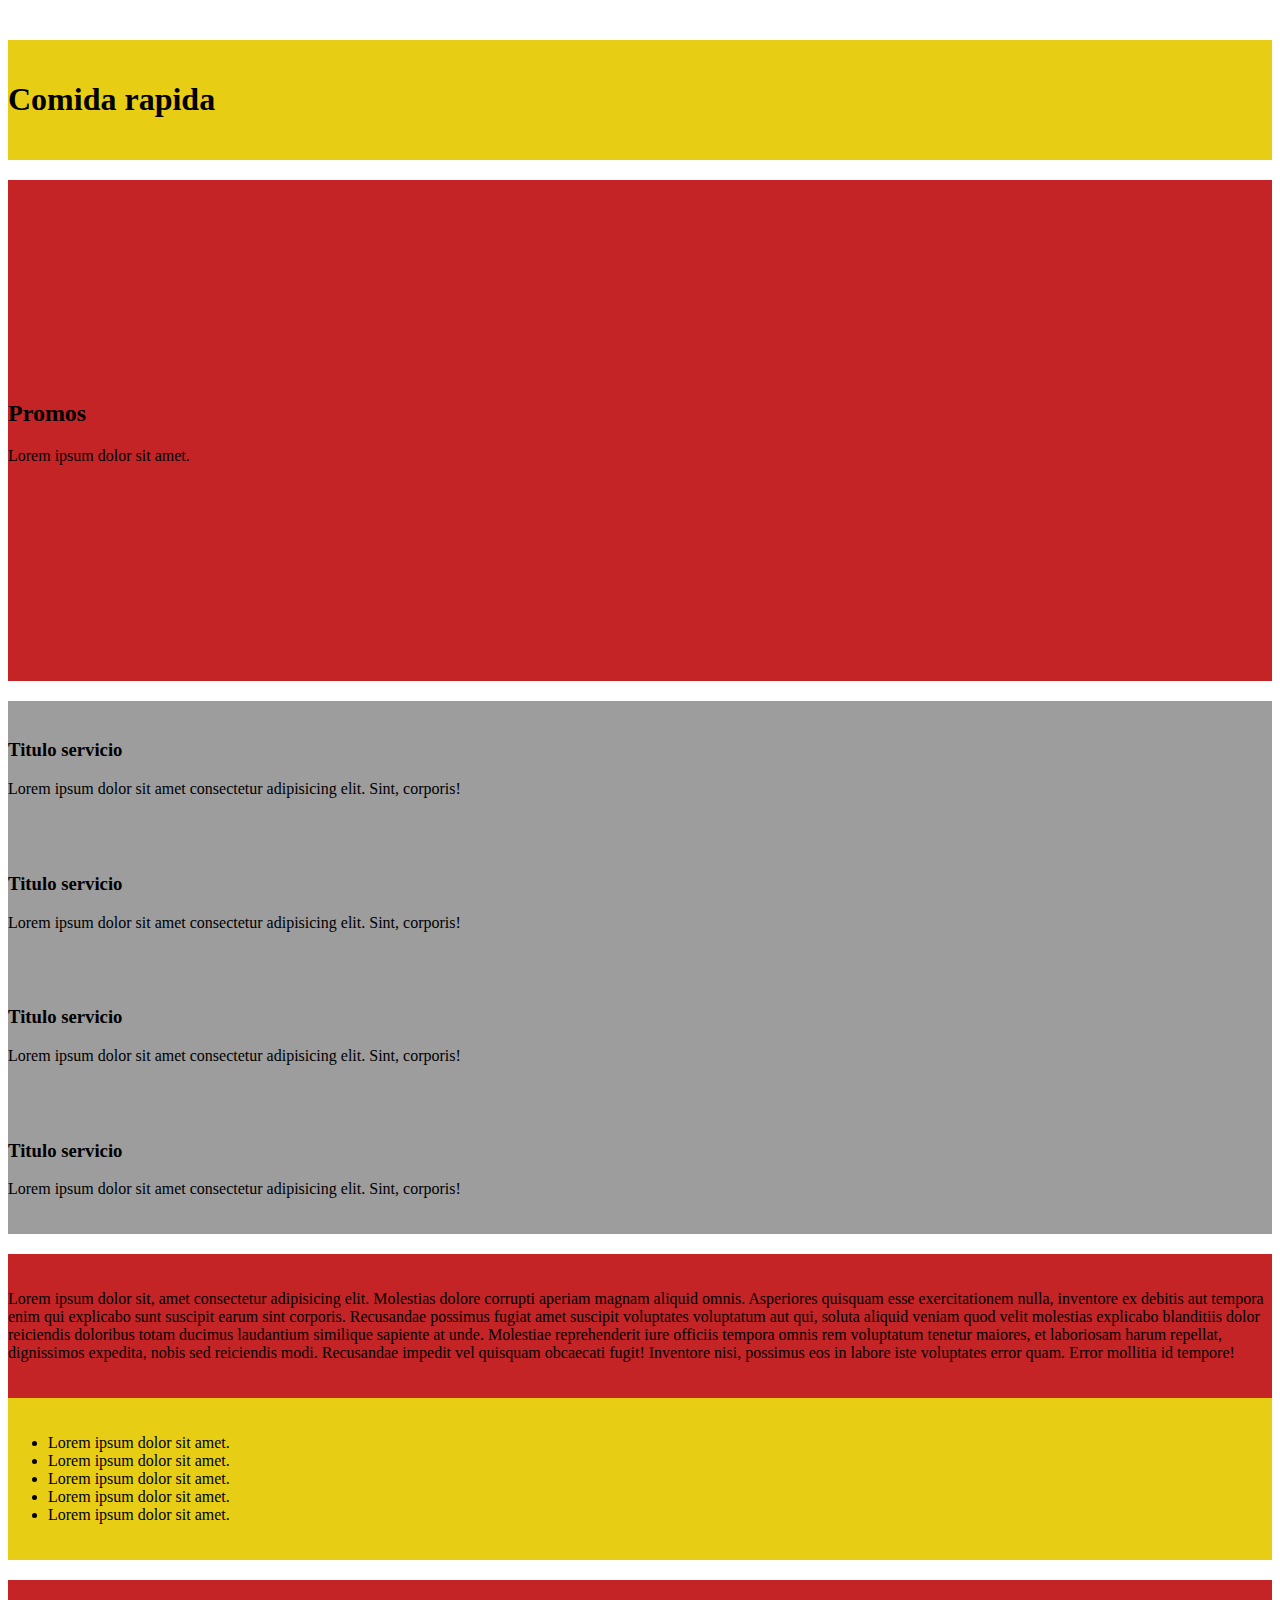
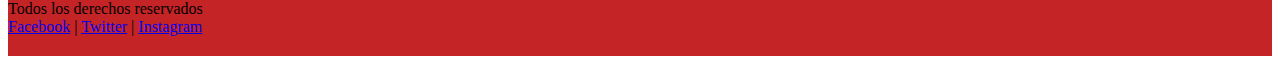
==== index.html @ ace3d815 "Inicio de practicas con bootstrap" ====
<!DOCTYPE html>
<html lang="en">
<head>
    <meta charset="UTF-8">
    <meta http-equiv="X-UA-Compatible" content="IE=edge">
    <meta name="viewport" content="width=device-width, initial-scale=1.0">

    <meta name="viewport" content="width=device-width, initial-scale=1, shrink-to-fit=no">
    <link rel="stylesheet" href="https://cdn.jsdelivr.net/npm/bootstrap@4.6.1/dist/css/bootstrap.min.css" integrity="sha384-zCbKRCUGaJDkqS1kPbPd7TveP5iyJE0EjAuZQTgFLD2ylzuqKfdKlfG/eSrtxUkn" crossorigin="anonymous">
    <link rel="stylesheet" href="css/styles.css">
    <link rel="preconnect" href="https://fonts.googleapis.com">
    <link rel="preconnect" href="https://fonts.gstatic.com" crossorigin>
    <link href="https://fonts.googleapis.com/css2?family=Jost:ital,wght@0,300;0,500;0,700;0,900;1,900&display=swap" rel="stylesheet">
    <title>Fast Food</title>
</head>



<body>
    <div class="container">
        <header class="row">
            <div class="col">
                <h1>Comida rapida</h1>
            </div>
        </header>

        <section class="row banner">
            <div class="col">
                <h2>Promos</h2>
                <p>Lorem ipsum dolor sit amet.</p>
            </div>
        </section>

        <section class="row servicios">
            <div class="col col-sm-4 col-lg-3">
                <h3>Titulo servicio</h3>
                <p>Lorem ipsum dolor sit amet consectetur adipisicing elit. Sint, corporis!</p>
            </div>
            <div class="col col-sm-4 col-lg-3"">
                <h3>Titulo servicio</h3>
                <p>Lorem ipsum dolor sit amet consectetur adipisicing elit. Sint, corporis!</p>
            </div>
            <div class="col col-sm-4 col-lg-3"">
                <h3>Titulo servicio</h3>
                <p>Lorem ipsum dolor sit amet consectetur adipisicing elit. Sint, corporis!</p>
            </div>
            <div class="col col-sm-12 col-lg-3"">
                <h3>Titulo servicio</h3>
                <p>Lorem ipsum dolor sit amet consectetur adipisicing elit. Sint, corporis!</p>
            </div>
        </section>

        <section class="row">
            <div class="col-9 sobre-nosotros">
                <p>Lorem ipsum dolor sit, amet consectetur adipisicing elit. Molestias dolore corrupti aperiam magnam aliquid omnis. Asperiores quisquam esse exercitationem nulla, inventore ex debitis aut tempora enim qui explicabo sunt suscipit earum sint corporis. Recusandae possimus fugiat amet suscipit voluptates voluptatum aut qui, soluta aliquid veniam quod velit molestias explicabo blanditiis dolor reiciendis doloribus totam ducimus laudantium similique sapiente at unde. Molestiae reprehenderit iure officiis tempora omnis rem voluptatum tenetur maiores, et laboriosam harum repellat, dignissimos expedita, nobis sed reiciendis modi. Recusandae impedit vel quisquam obcaecati fugit! Inventore nisi, possimus eos in labore iste voluptates error quam. Error mollitia id tempore!</p>
            </div>
            <aside class="col-3">
                <ul>
                    <li>Lorem ipsum dolor sit amet.</li>
                    <li>Lorem ipsum dolor sit amet.</li>
                    <li>Lorem ipsum dolor sit amet.</li>
                    <li>Lorem ipsum dolor sit amet.</li>
                    <li>Lorem ipsum dolor sit amet.</li>
                </ul>
            </aside>
        </section>

        <footer class="row">
            <div class="col">Todos los derechos reservados</div>
            <div class="col"><a href="#">Facebook</a> | <a href="#">Twitter</a> | <a href="#">Instagram</a></div>
        </footer>

    </div>



    





    <script src="https://cdn.jsdelivr.net/npm/jquery@3.5.1/dist/jquery.slim.min.js" integrity="sha384-DfXdz2htPH0lsSSs5nCTpuj/zy4C+OGpamoFVy38MVBnE+IbbVYUew+OrCXaRkfj" crossorigin="anonymous"></script>
    <script src="https://cdn.jsdelivr.net/npm/bootstrap@4.6.1/dist/js/bootstrap.bundle.min.js" integrity="sha384-fQybjgWLrvvRgtW6bFlB7jaZrFsaBXjsOMm/tB9LTS58ONXgqbR9W8oWht/amnpF" crossorigin="anonymous"></script>
    <script src="https://cdn.jsdelivr.net/npm/jquery@3.5.1/dist/jquery.slim.min.js" integrity="sha384-DfXdz2htPH0lsSSs5nCTpuj/zy4C+OGpamoFVy38MVBnE+IbbVYUew+OrCXaRkfj" crossorigin="anonymous"></script>
    <script src="https://cdn.jsdelivr.net/npm/popper.js@1.16.1/dist/umd/popper.min.js" integrity="sha384-9/reFTGAW83EW2RDu2S0VKaIzap3H66lZH81PoYlFhbGU+6BZp6G7niu735Sk7lN" crossorigin="anonymous"></script>
    <script src="https://cdn.jsdelivr.net/npm/bootstrap@4.6.1/dist/js/bootstrap.min.js" integrity="sha384-VHvPCCyXqtD5DqJeNxl2dtTyhF78xXNXdkwX1CZeRusQfRKp+tA7hAShOK/B/fQ2" crossorigin="anonymous"></script>
</body>
</html>
---- css/styles.css ----
@import url('https://fonts.googleapis.com/css2?family=Jost:ital,wght@0,300;0,500;0,700;0,900;1,900&display=swap');

:root {
    
    --color-title: #C52427;
    --color-ofert: #E8CD15;
    --color-fondo: #000000;
    --color-conte: #C9C9C9;
    --color-conte2: #9D9D9D;

}

.row{
    margin-bottom: 20px;
}

body{
    margin-top: 40px;
}

header{
    background-color: #E8CD15;
   
   /* margen interno */
    padding-top: 20px;
    padding-bottom: 20px;
    /* margen interno */
}

.banner{
    background-color: #C52427;
    padding-top: 200px;
    padding-bottom: 200px;
}

.servicios .col{
    background-color: var(--color-conte2);
    padding-top: 20px;
    padding-bottom: 20px;
}

.sobre-nosotros{
    background-color: var(--color-title);
    padding-top: 20px;
    padding-bottom: 20px;
}

aside{
    background-color: #E8CD15;
    padding-top: 20px;
    padding-bottom: 20px;
}

footer{
    background-color: #C52427;
    padding-top: 20px;
    padding-bottom: 20px;

}
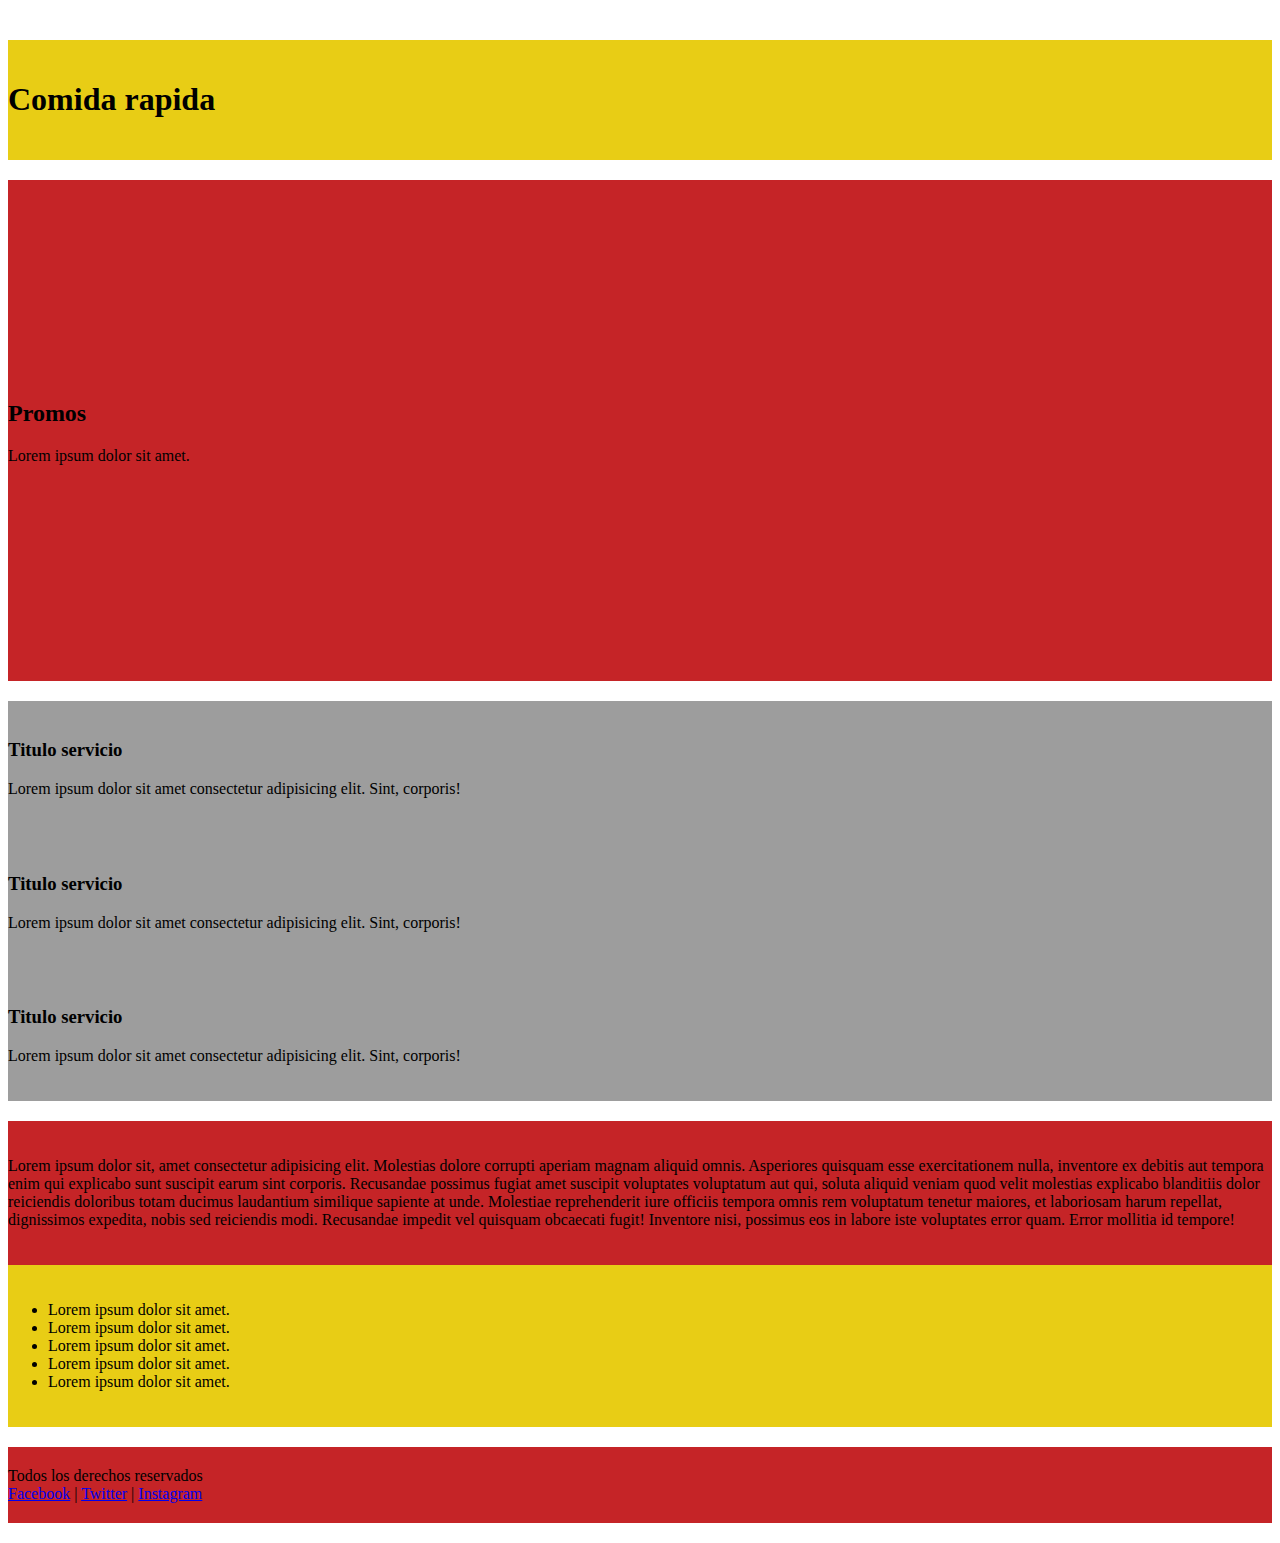
==== commit e7719ca0: "En Aling items y justify content" ====
--- a/index.html
+++ b/index.html
@@ -31,30 +31,30 @@
             </div>
         </section>
 
-        <section class="row servicios">
-            <div class="col col-sm-4 col-lg-3">
+        <section class="row servicios justify-content-center">
+            <div class="servicio col-sm-6 col-md-4 col-lg-3">
                 <h3>Titulo servicio</h3>
                 <p>Lorem ipsum dolor sit amet consectetur adipisicing elit. Sint, corporis!</p>
             </div>
-            <div class="col col-sm-4 col-lg-3"">
+            <div class="servicio col-sm-6 col-md-4 col-lg-3 offset-1">
                 <h3>Titulo servicio</h3>
                 <p>Lorem ipsum dolor sit amet consectetur adipisicing elit. Sint, corporis!</p>
             </div>
-            <div class="col col-sm-4 col-lg-3"">
+            <div class="servicio col-sm-6 col-md-4 col-lg-3 offset-1">
                 <h3>Titulo servicio</h3>
                 <p>Lorem ipsum dolor sit amet consectetur adipisicing elit. Sint, corporis!</p>
             </div>
-            <div class="col col-sm-12 col-lg-3"">
-                <h3>Titulo servicio</h3>
-                <p>Lorem ipsum dolor sit amet consectetur adipisicing elit. Sint, corporis!</p>
-            </div>
+            
         </section>
 
         <section class="row">
-            <div class="col-9 sobre-nosotros">
+            <div class="col-md col-lg-9 sobre-nosotros">
                 <p>Lorem ipsum dolor sit, amet consectetur adipisicing elit. Molestias dolore corrupti aperiam magnam aliquid omnis. Asperiores quisquam esse exercitationem nulla, inventore ex debitis aut tempora enim qui explicabo sunt suscipit earum sint corporis. Recusandae possimus fugiat amet suscipit voluptates voluptatum aut qui, soluta aliquid veniam quod velit molestias explicabo blanditiis dolor reiciendis doloribus totam ducimus laudantium similique sapiente at unde. Molestiae reprehenderit iure officiis tempora omnis rem voluptatum tenetur maiores, et laboriosam harum repellat, dignissimos expedita, nobis sed reiciendis modi. Recusandae impedit vel quisquam obcaecati fugit! Inventore nisi, possimus eos in labore iste voluptates error quam. Error mollitia id tempore!</p>
             </div>
-            <aside class="col-3">
+            
+            <!-- cuando se escribe col solo o col-md le estamos indicando que realice el calculo automatico -->
+
+            <aside class="col-sm col-md-3">
                 <ul>
                     <li>Lorem ipsum dolor sit amet.</li>
                     <li>Lorem ipsum dolor sit amet.</li>
@@ -66,8 +66,8 @@
         </section>
 
         <footer class="row">
-            <div class="col">Todos los derechos reservados</div>
-            <div class="col"><a href="#">Facebook</a> | <a href="#">Twitter</a> | <a href="#">Instagram</a></div>
+            <div class="col-md-6 col-xl-auto">Todos los derechos reservados</div>
+            <div class="col-md-6 col-xl-auto"><a href="#">Facebook</a> | <a href="#">Twitter</a> | <a href="#">Instagram</a></div>
         </footer>
 
     </div>
--- a/css/styles.css
+++ b/css/styles.css
@@ -34,7 +34,7 @@
     padding-bottom: 200px;
 }
 
-.servicios .col{
+.servicios .servicio{
     background-color: var(--color-conte2);
     padding-top: 20px;
     padding-bottom: 20px;
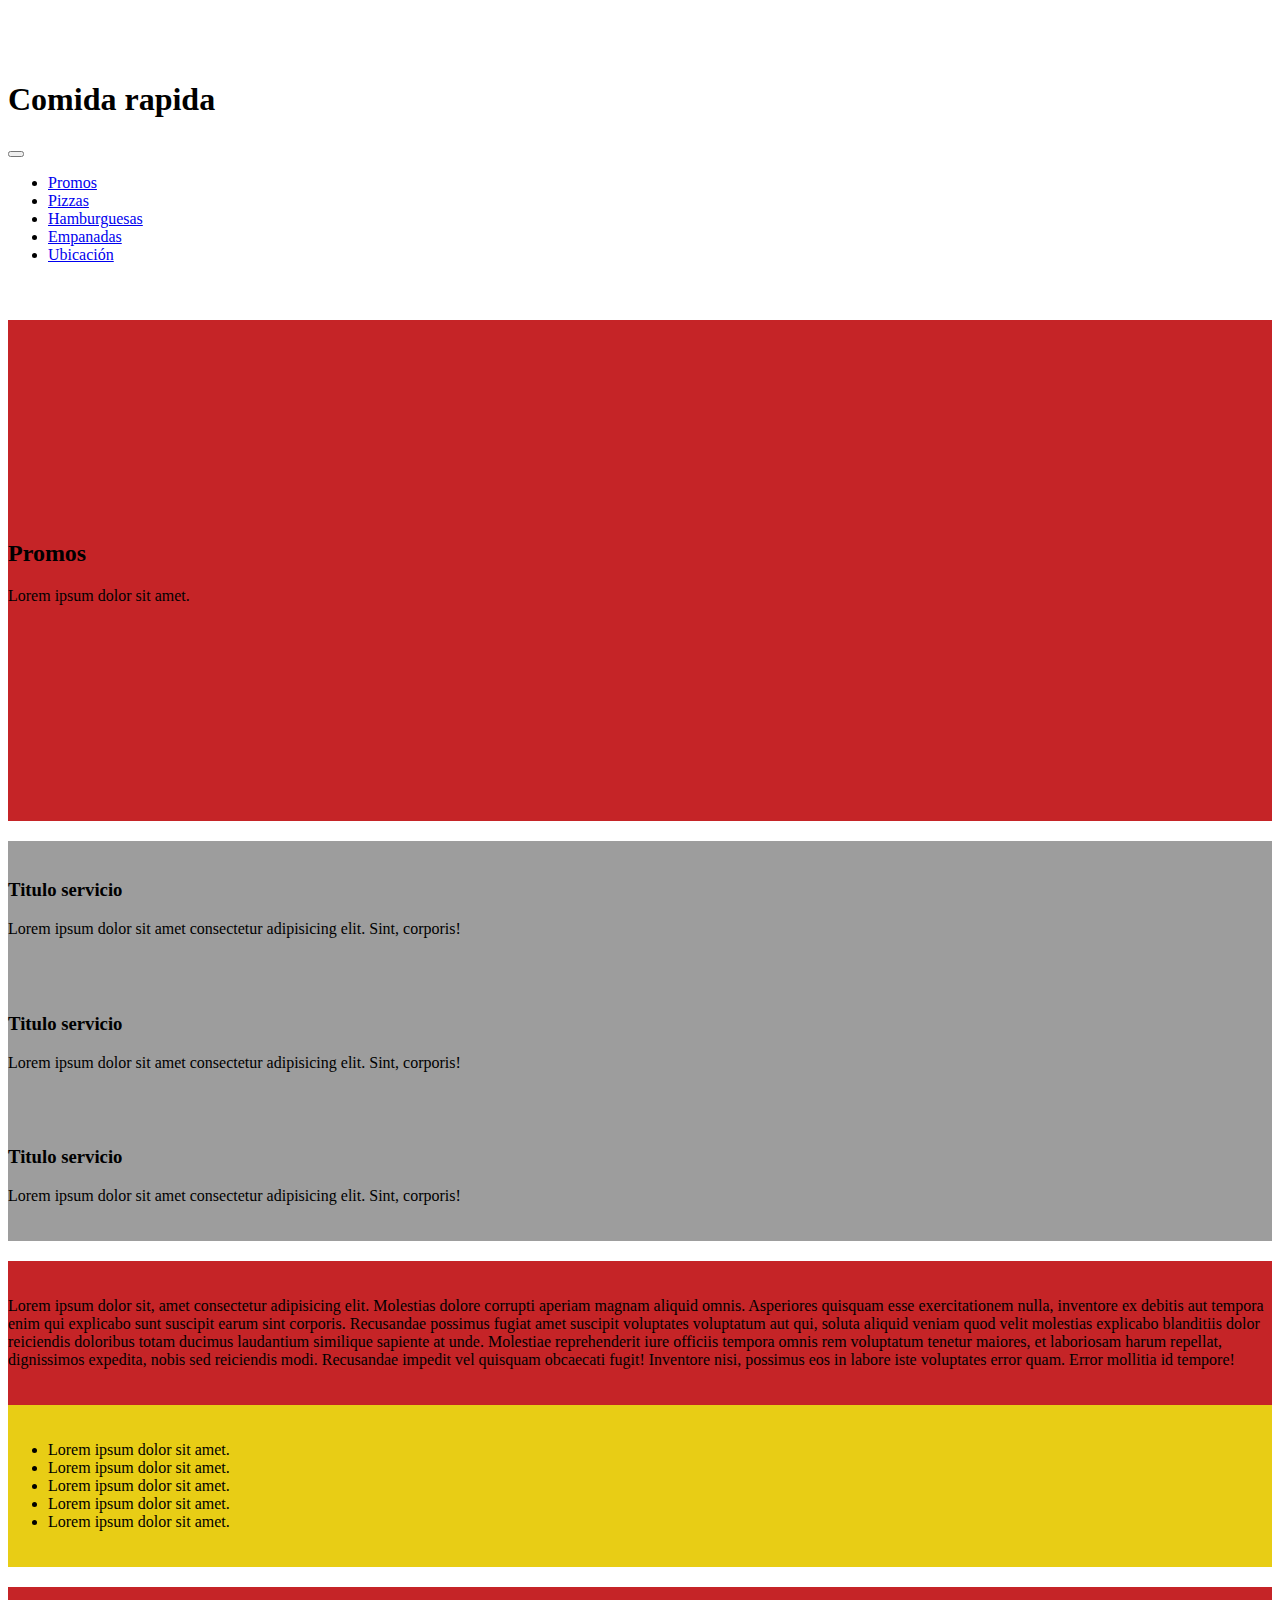
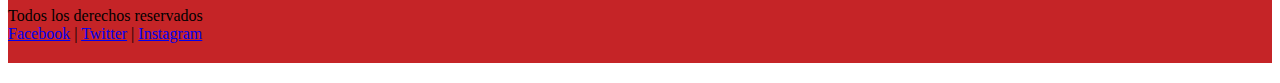
==== commit f2756be2: "mejorando el navegador" ====
--- a/index.html
+++ b/index.html
@@ -20,7 +20,36 @@
     <div class="container">
         <header class="row">
             <div class="col">
+                
+                <div class="row justify-content-center">
                 <h1>Comida rapida</h1>
+                </div>
+
+                <nav class="navbar navbar-expand-lg navbar-light bg-lights">
+                    <button type="button" class="navbar-toggler" data-toggle="collapse" data-target="#miMenu">
+                        <span class="navbar-toggler-icon"></span>
+                    </button>
+
+                    <div class="collapse navbar-collapse" id="miMenu">
+                        <ul class="navbar-nav m-auto">
+                            <li class="nav-item">
+                                <a href="#" class="nav-link active">Promos</a>
+                            </li>
+                            <li class="nav-item">
+                                <a href="#" class="nav-link">Pizzas</a>
+                            </li>
+                            <li class="nav-item">
+                                <a href="#" class="nav-link">Hamburguesas</a>
+                            </li>
+                            <li class="nav-item">
+                                <a href="#" class="nav-link">Empanadas</a>
+                            </li>
+                            <li class="nav-item">
+                                <a href="#" class="nav-link">Ubicación</a>
+                            </li>
+                        </ul>
+                    </div>
+                </nav>    
             </div>
         </header>
 
--- a/css/styles.css
+++ b/css/styles.css
@@ -20,7 +20,7 @@
 }
 
 header{
-    background-color: #E8CD15;
+    background-color:white;
    
    /* margen interno */
     padding-top: 20px;
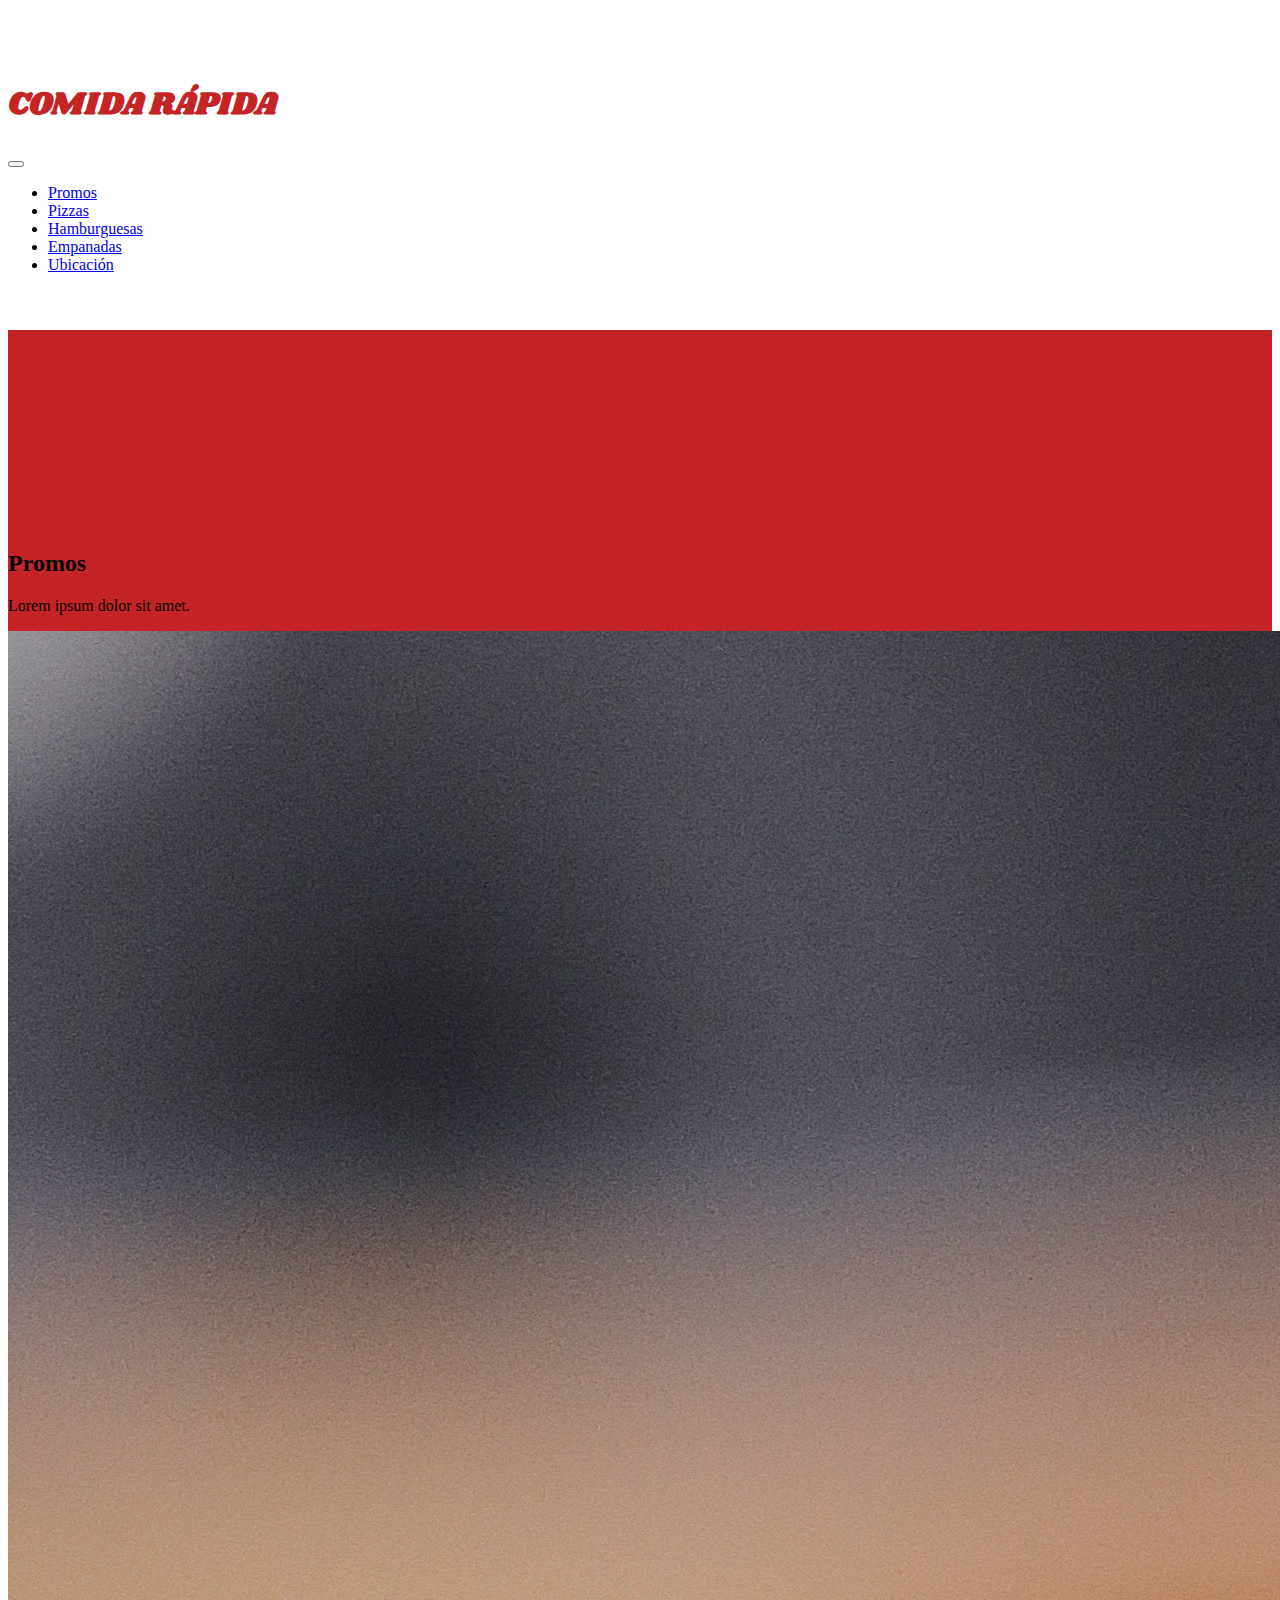
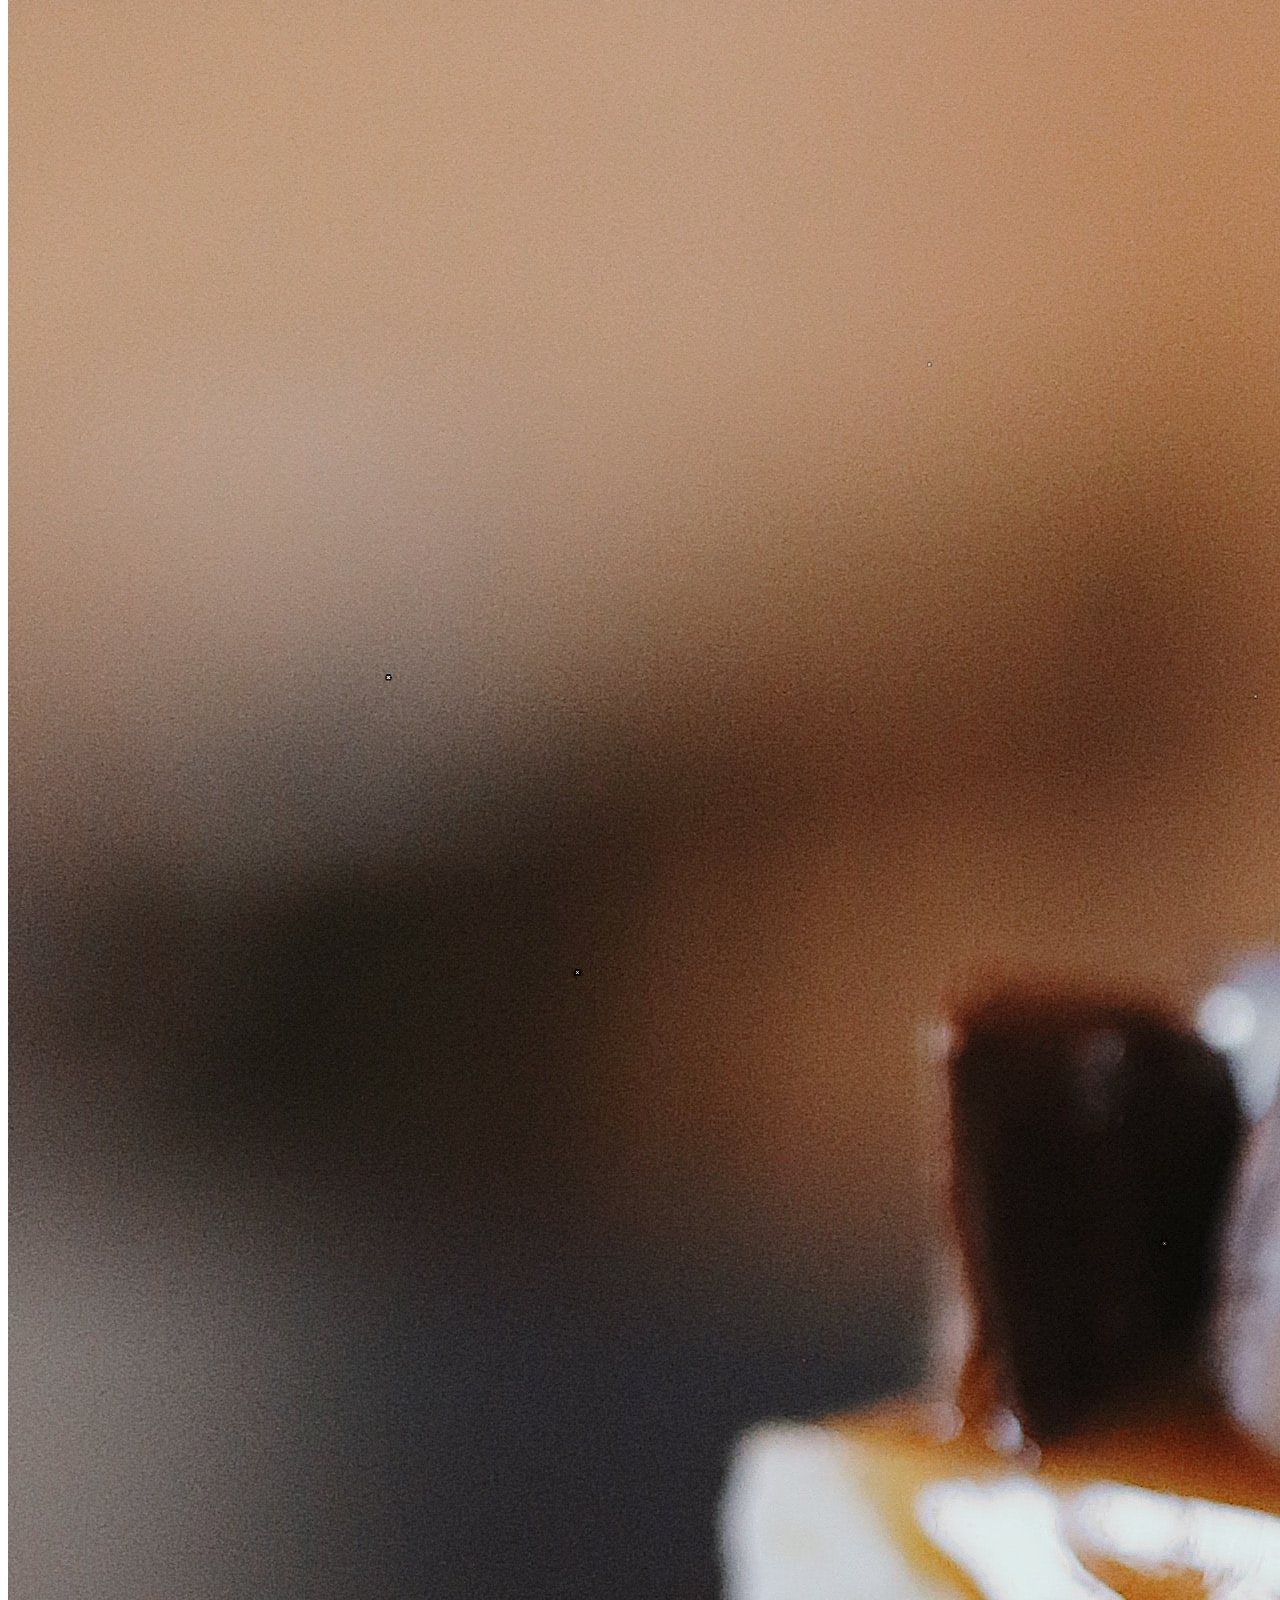
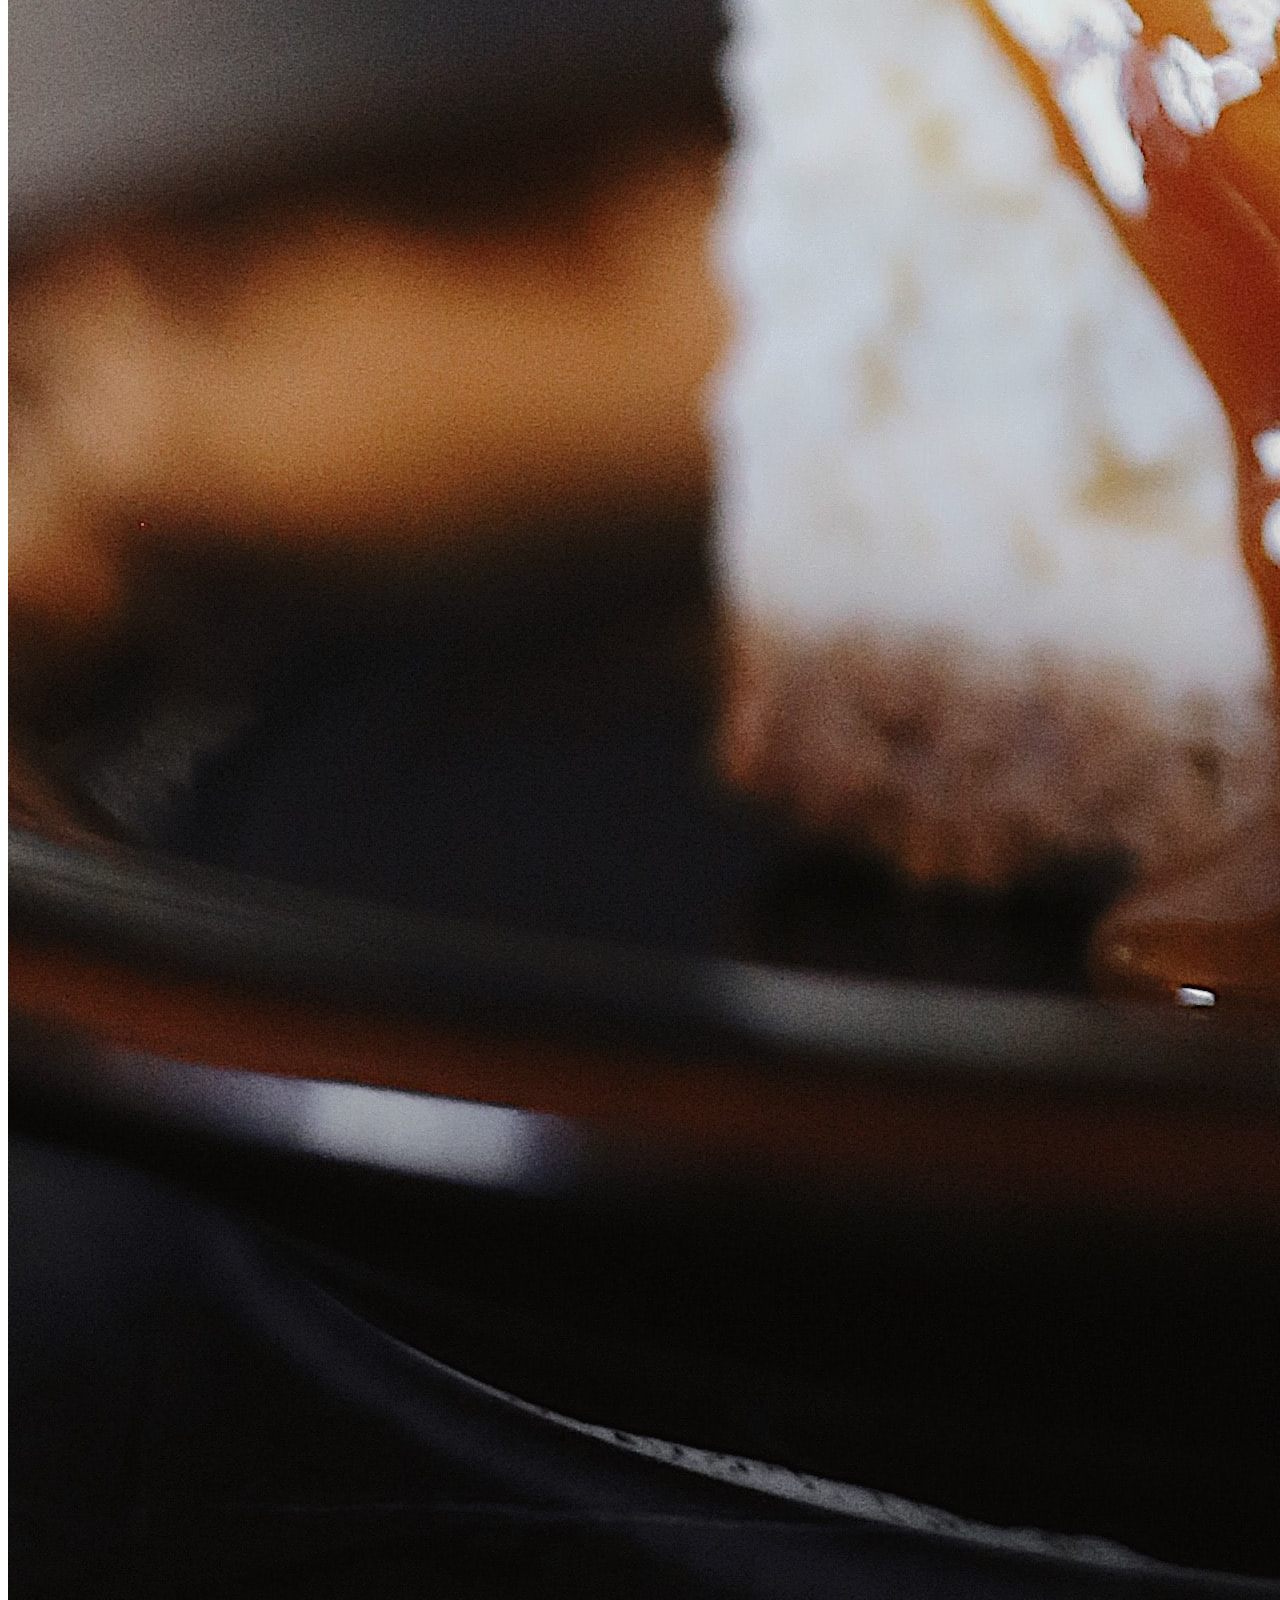
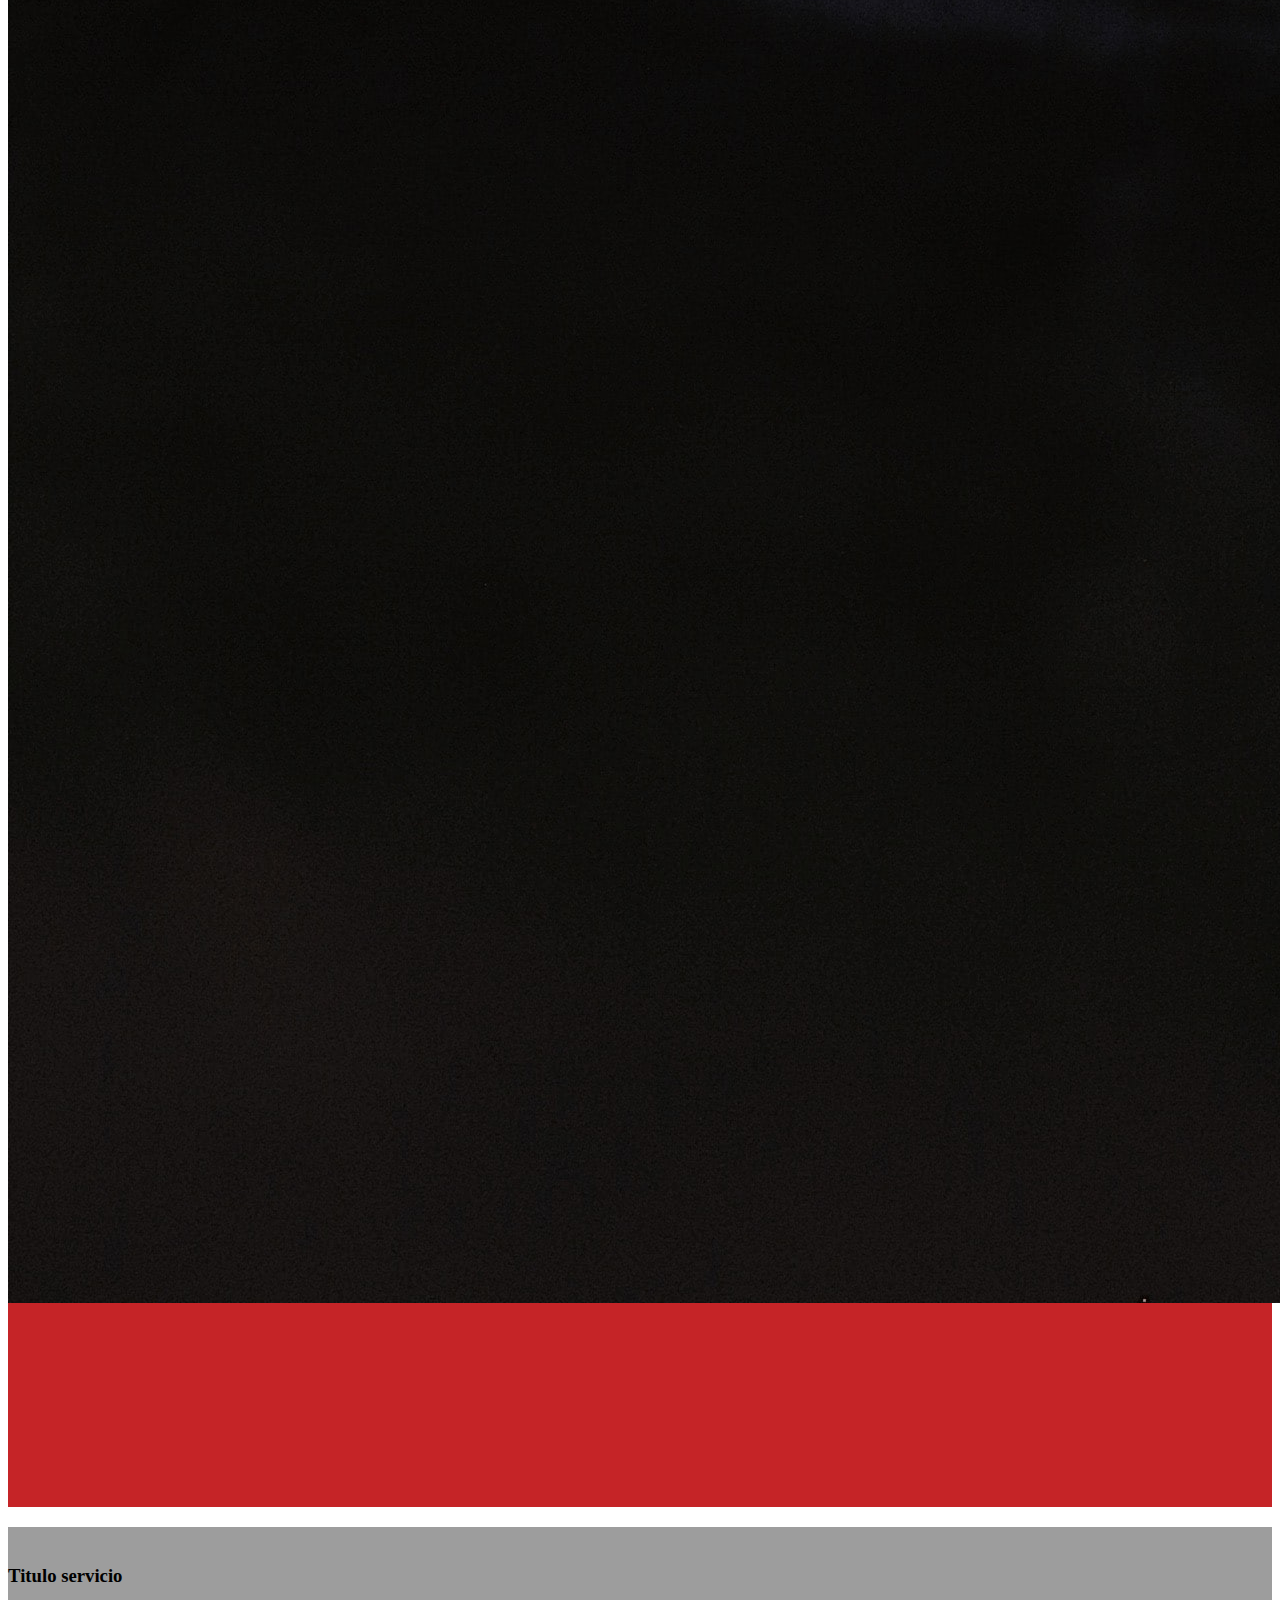
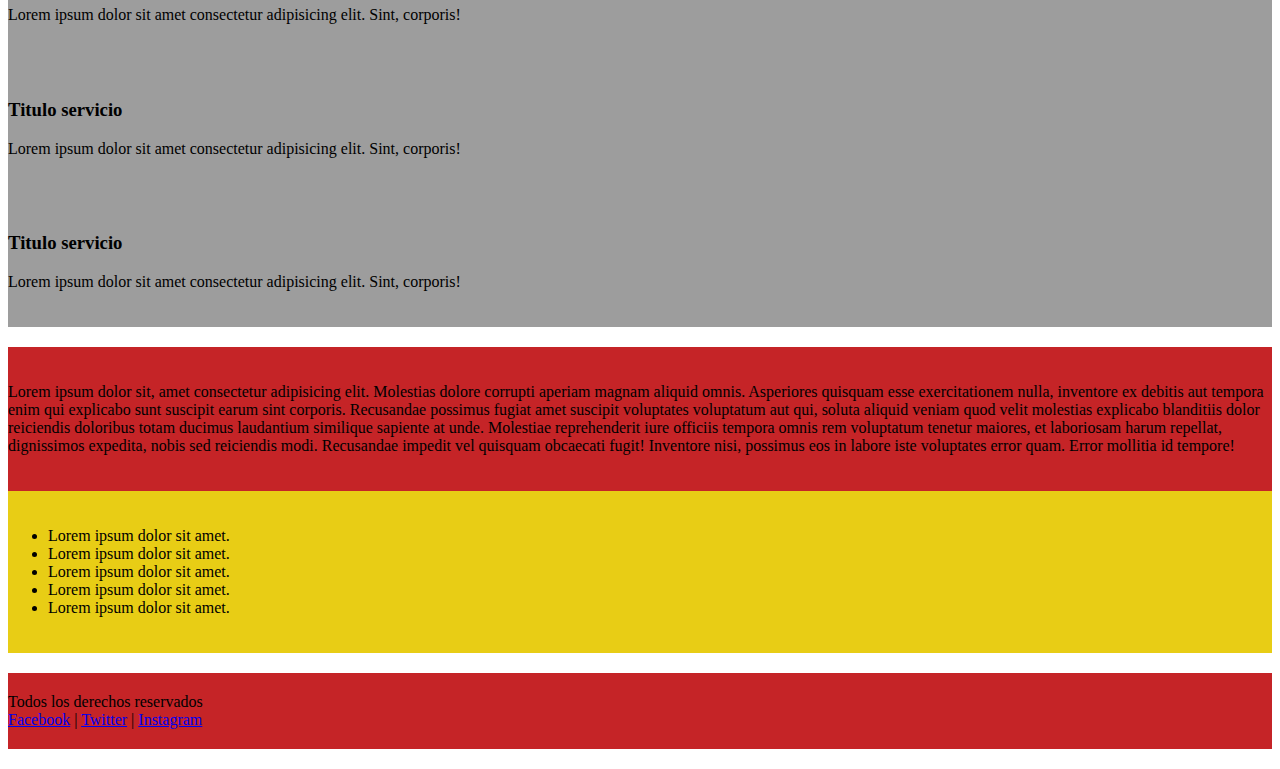
==== commit cf949510: "Se realizo el ajuste navbar toggler" ====
--- a/index.html
+++ b/index.html
@@ -1,5 +1,5 @@
 <!DOCTYPE html>
-<html lang="en">
+<html lang="es">
 <head>
     <meta charset="UTF-8">
     <meta http-equiv="X-UA-Compatible" content="IE=edge">
@@ -10,7 +10,7 @@
     <link rel="stylesheet" href="css/styles.css">
     <link rel="preconnect" href="https://fonts.googleapis.com">
     <link rel="preconnect" href="https://fonts.gstatic.com" crossorigin>
-    <link href="https://fonts.googleapis.com/css2?family=Jost:ital,wght@0,300;0,500;0,700;0,900;1,900&display=swap" rel="stylesheet">
+    <link href="https://fonts.googleapis.com/css2?family=Jost:ital,wght@0,300;0,500;0,700;0,900;1,900&family=Shrikhand&display=swap" rel="stylesheet">
     <title>Fast Food</title>
 </head>
 
@@ -22,16 +22,17 @@
             <div class="col">
                 
                 <div class="row justify-content-center">
-                <h1>Comida rapida</h1>
+                <h1 class="logo justify-content-center">COMIDA RÁPIDA</h1>
                 </div>
 
-                <nav class="navbar navbar-expand-lg navbar-light bg-lights">
-                    <button type="button" class="navbar-toggler" data-toggle="collapse" data-target="#miMenu">
+                <nav class="navbar navbar-expand-lg navbar-light bg-light">
+                    
+                    <button class="navbar-toggler" role="button" data-toggle="collapse" data-target="#miMenu">
                         <span class="navbar-toggler-icon"></span>
-                    </button>
+                      </button>
 
                     <div class="collapse navbar-collapse" id="miMenu">
-                        <ul class="navbar-nav m-auto">
+                        <ul class="navbar-nav m-auto my-2 my-lg-0 navbar-nav-scroll">
                             <li class="nav-item">
                                 <a href="#" class="nav-link active">Promos</a>
                             </li>
@@ -49,7 +50,8 @@
                             </li>
                         </ul>
                     </div>
-                </nav>    
+                </nav> 
+
             </div>
         </header>
 
@@ -57,6 +59,7 @@
             <div class="col">
                 <h2>Promos</h2>
                 <p>Lorem ipsum dolor sit amet.</p>
+                <img class="img-fluid" src="img/fallon-michael-Fde8e30pJL4-unsplash.jpg" alt="">
             </div>
         </section>
 
@@ -72,8 +75,7 @@
             <div class="servicio col-sm-6 col-md-4 col-lg-3 offset-1">
                 <h3>Titulo servicio</h3>
                 <p>Lorem ipsum dolor sit amet consectetur adipisicing elit. Sint, corporis!</p>
-            </div>
-            
+            </div>  
         </section>
 
         <section class="row">
@@ -111,8 +113,5 @@
 
     <script src="https://cdn.jsdelivr.net/npm/jquery@3.5.1/dist/jquery.slim.min.js" integrity="sha384-DfXdz2htPH0lsSSs5nCTpuj/zy4C+OGpamoFVy38MVBnE+IbbVYUew+OrCXaRkfj" crossorigin="anonymous"></script>
     <script src="https://cdn.jsdelivr.net/npm/bootstrap@4.6.1/dist/js/bootstrap.bundle.min.js" integrity="sha384-fQybjgWLrvvRgtW6bFlB7jaZrFsaBXjsOMm/tB9LTS58ONXgqbR9W8oWht/amnpF" crossorigin="anonymous"></script>
-    <script src="https://cdn.jsdelivr.net/npm/jquery@3.5.1/dist/jquery.slim.min.js" integrity="sha384-DfXdz2htPH0lsSSs5nCTpuj/zy4C+OGpamoFVy38MVBnE+IbbVYUew+OrCXaRkfj" crossorigin="anonymous"></script>
-    <script src="https://cdn.jsdelivr.net/npm/popper.js@1.16.1/dist/umd/popper.min.js" integrity="sha384-9/reFTGAW83EW2RDu2S0VKaIzap3H66lZH81PoYlFhbGU+6BZp6G7niu735Sk7lN" crossorigin="anonymous"></script>
-    <script src="https://cdn.jsdelivr.net/npm/bootstrap@4.6.1/dist/js/bootstrap.min.js" integrity="sha384-VHvPCCyXqtD5DqJeNxl2dtTyhF78xXNXdkwX1CZeRusQfRKp+tA7hAShOK/B/fQ2" crossorigin="anonymous"></script>
 </body>
 </html>--- a/css/styles.css
+++ b/css/styles.css
@@ -1,5 +1,5 @@
 
-@import url('https://fonts.googleapis.com/css2?family=Jost:ital,wght@0,300;0,500;0,700;0,900;1,900&display=swap');
+@import url('https://fonts.googleapis.com/css2?family=Jost:ital,wght@0,300;0,500;0,700;0,900;1,900&family=Shrikhand&display=swap');
 
 :root {
     
@@ -28,6 +28,10 @@
     /* margen interno */
 }
 
+.logo{
+    font-family: 'Shrikhand', cursive;
+    color:#C52427;
+}
 .banner{
     background-color: #C52427;
     padding-top: 200px;
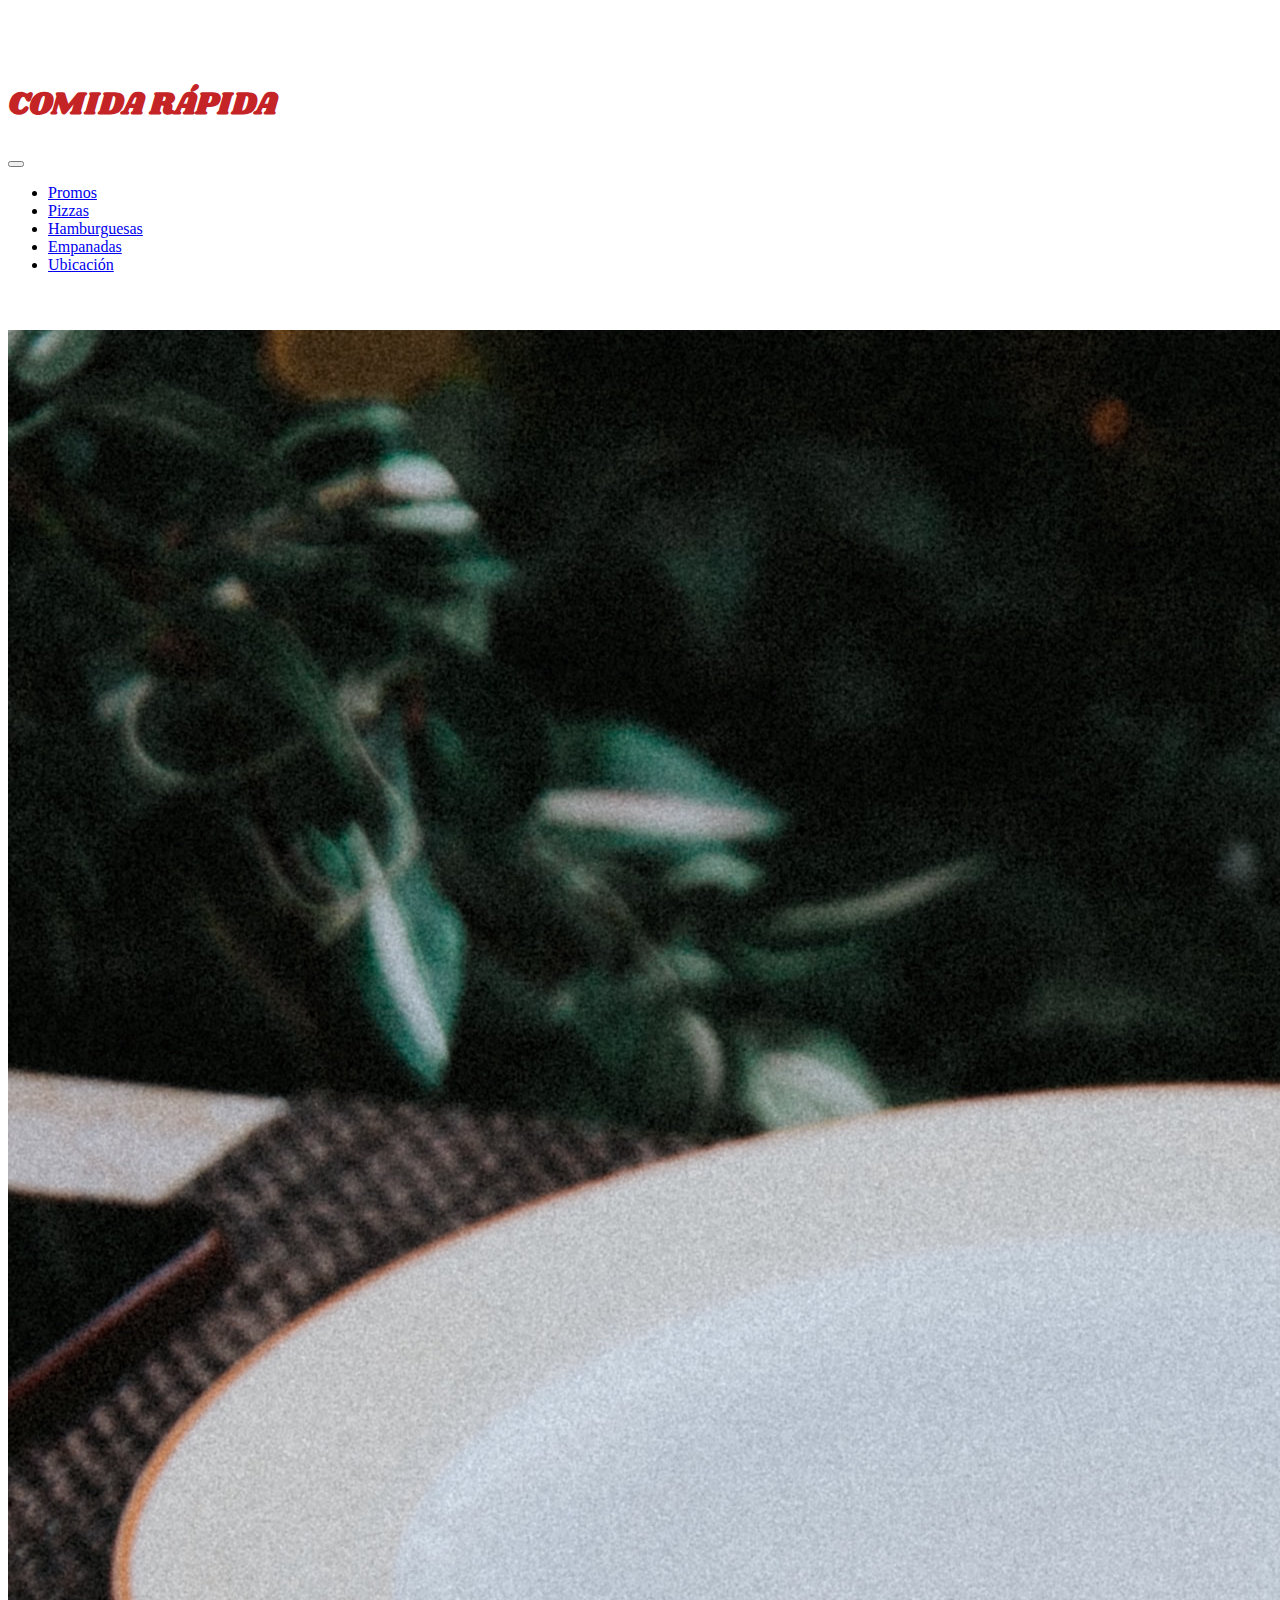
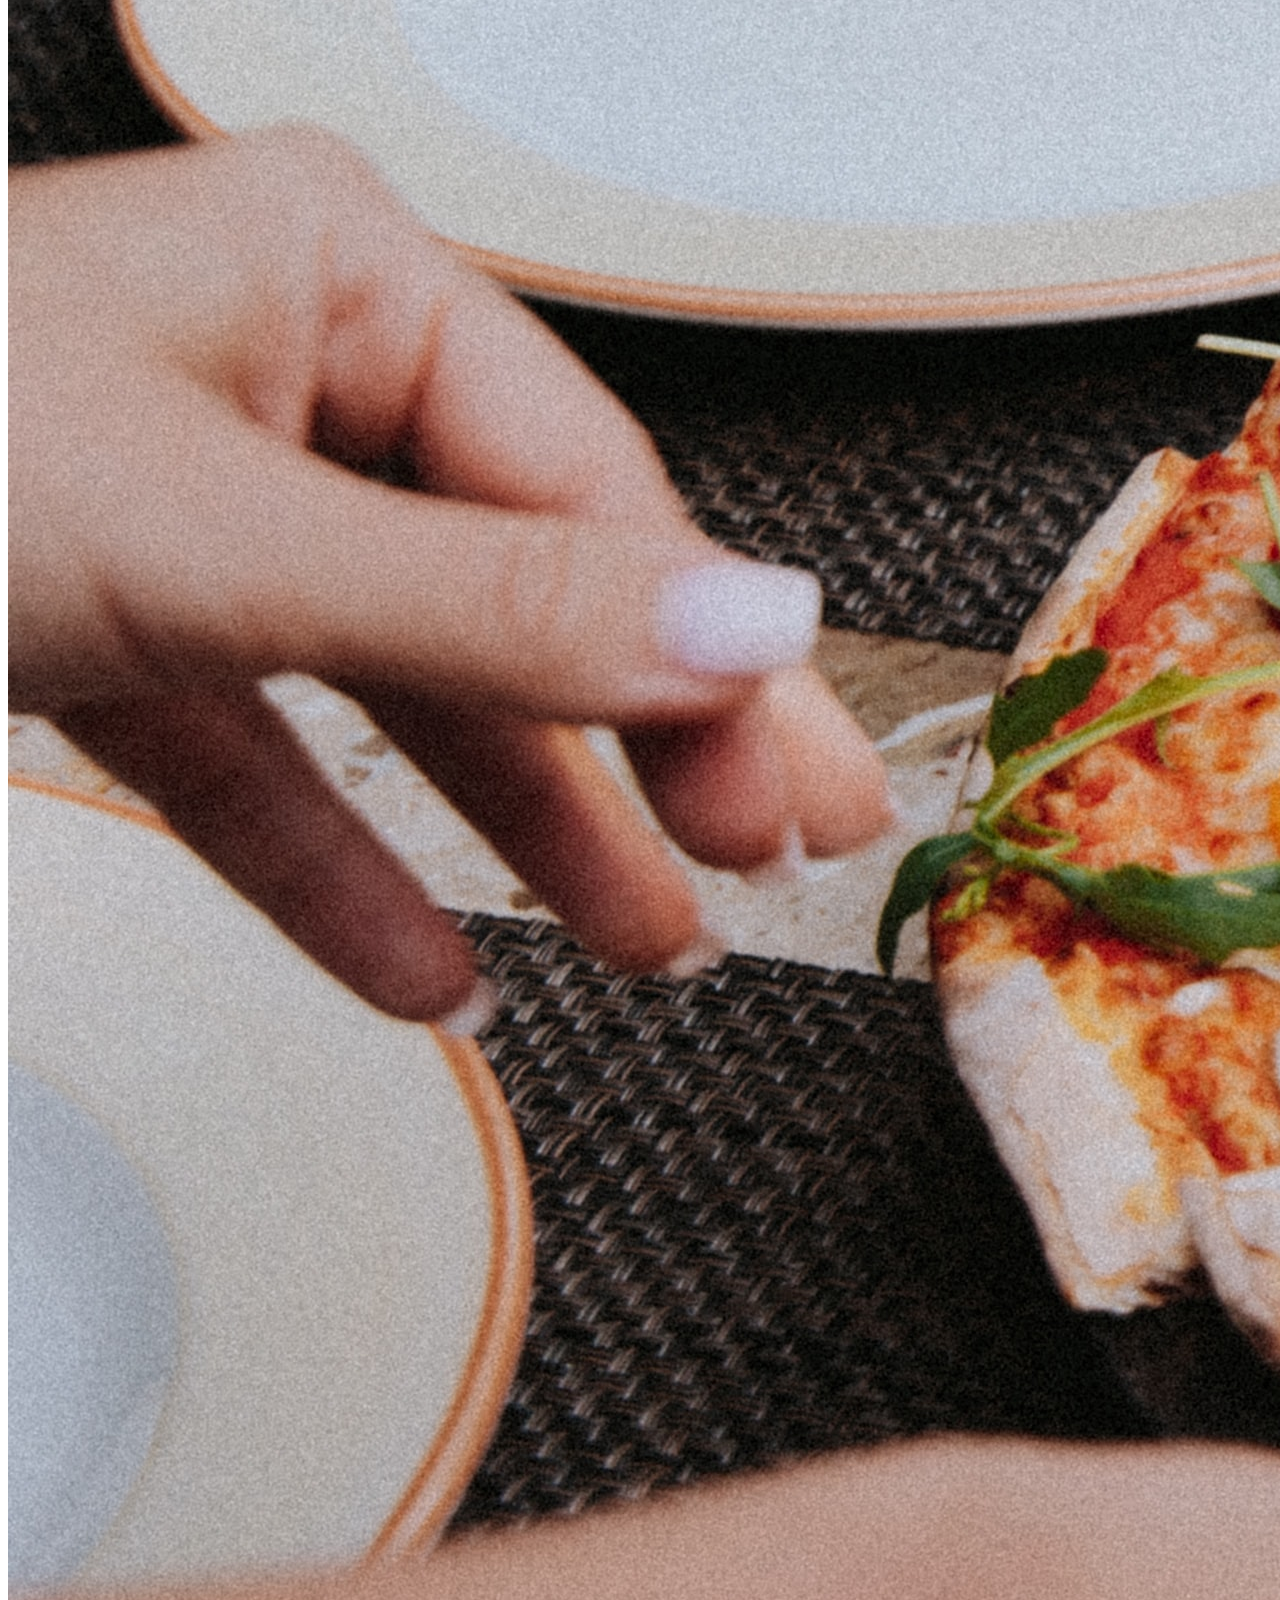
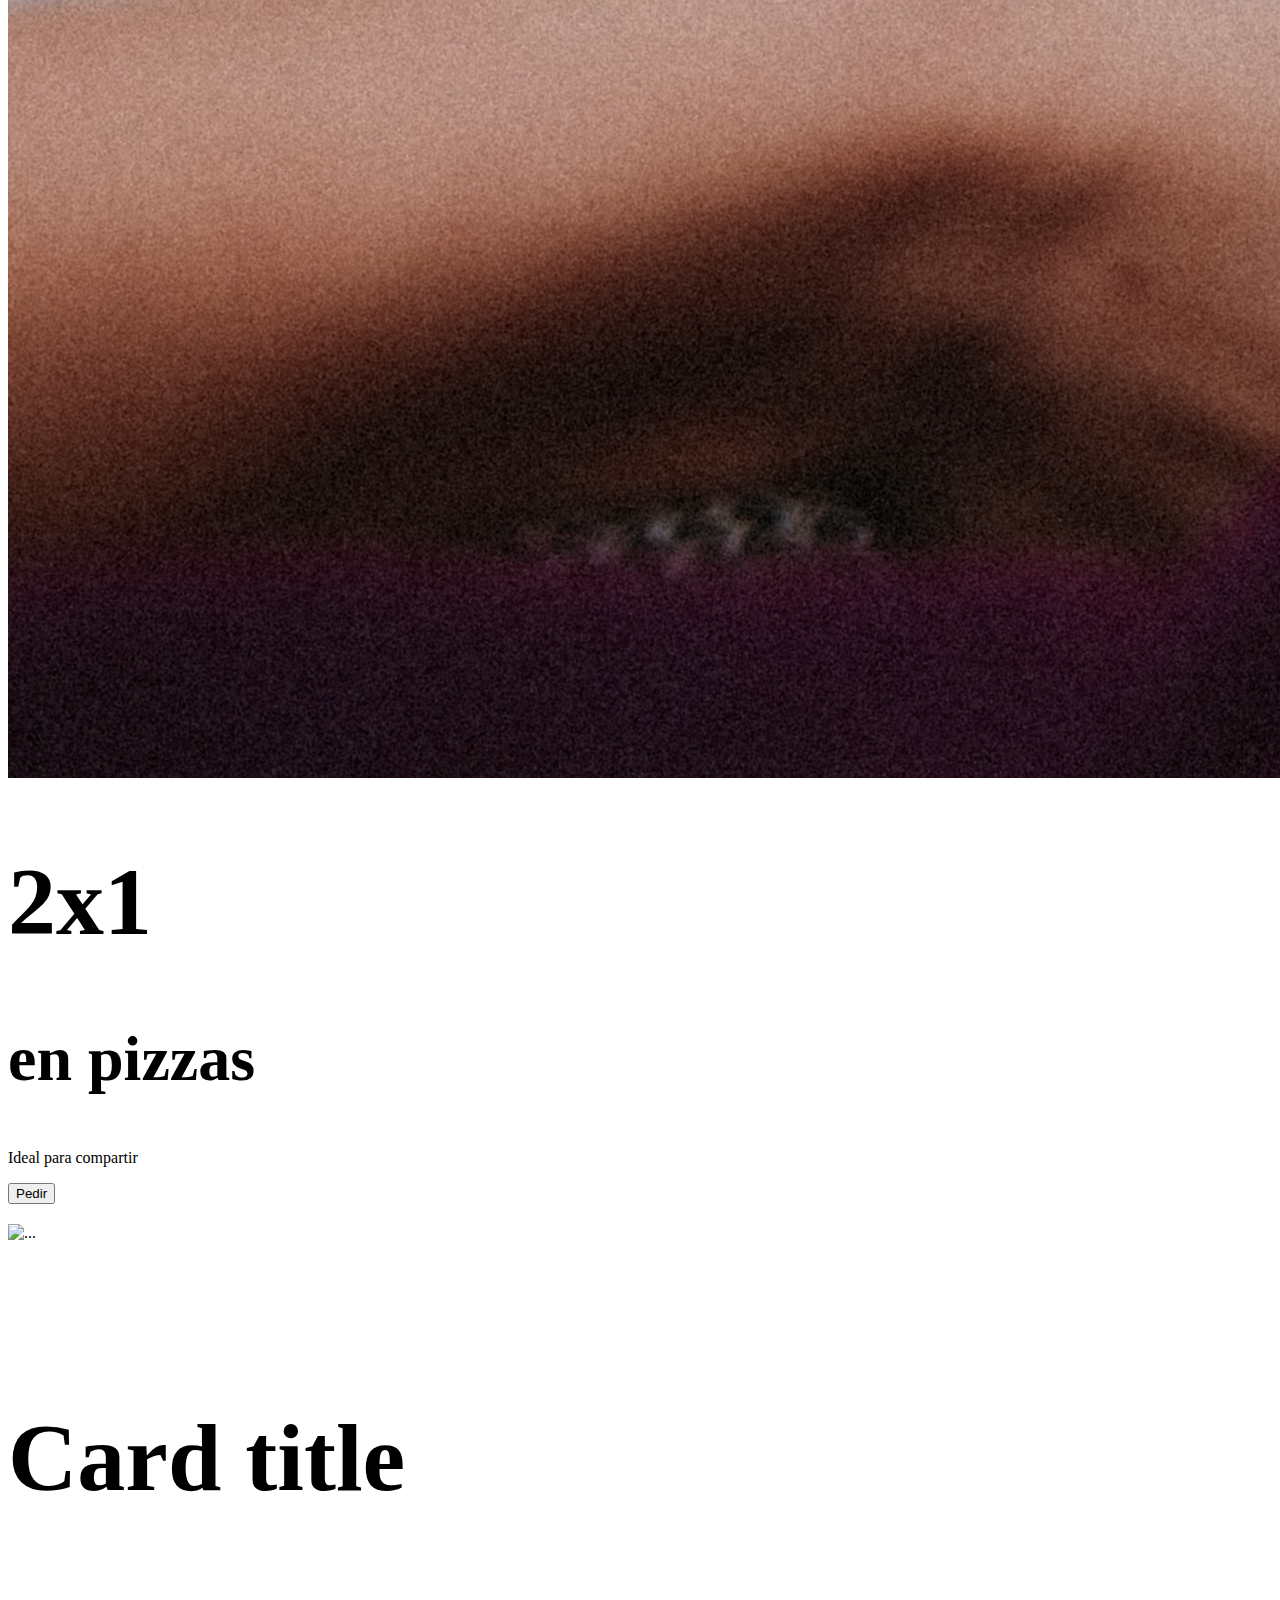
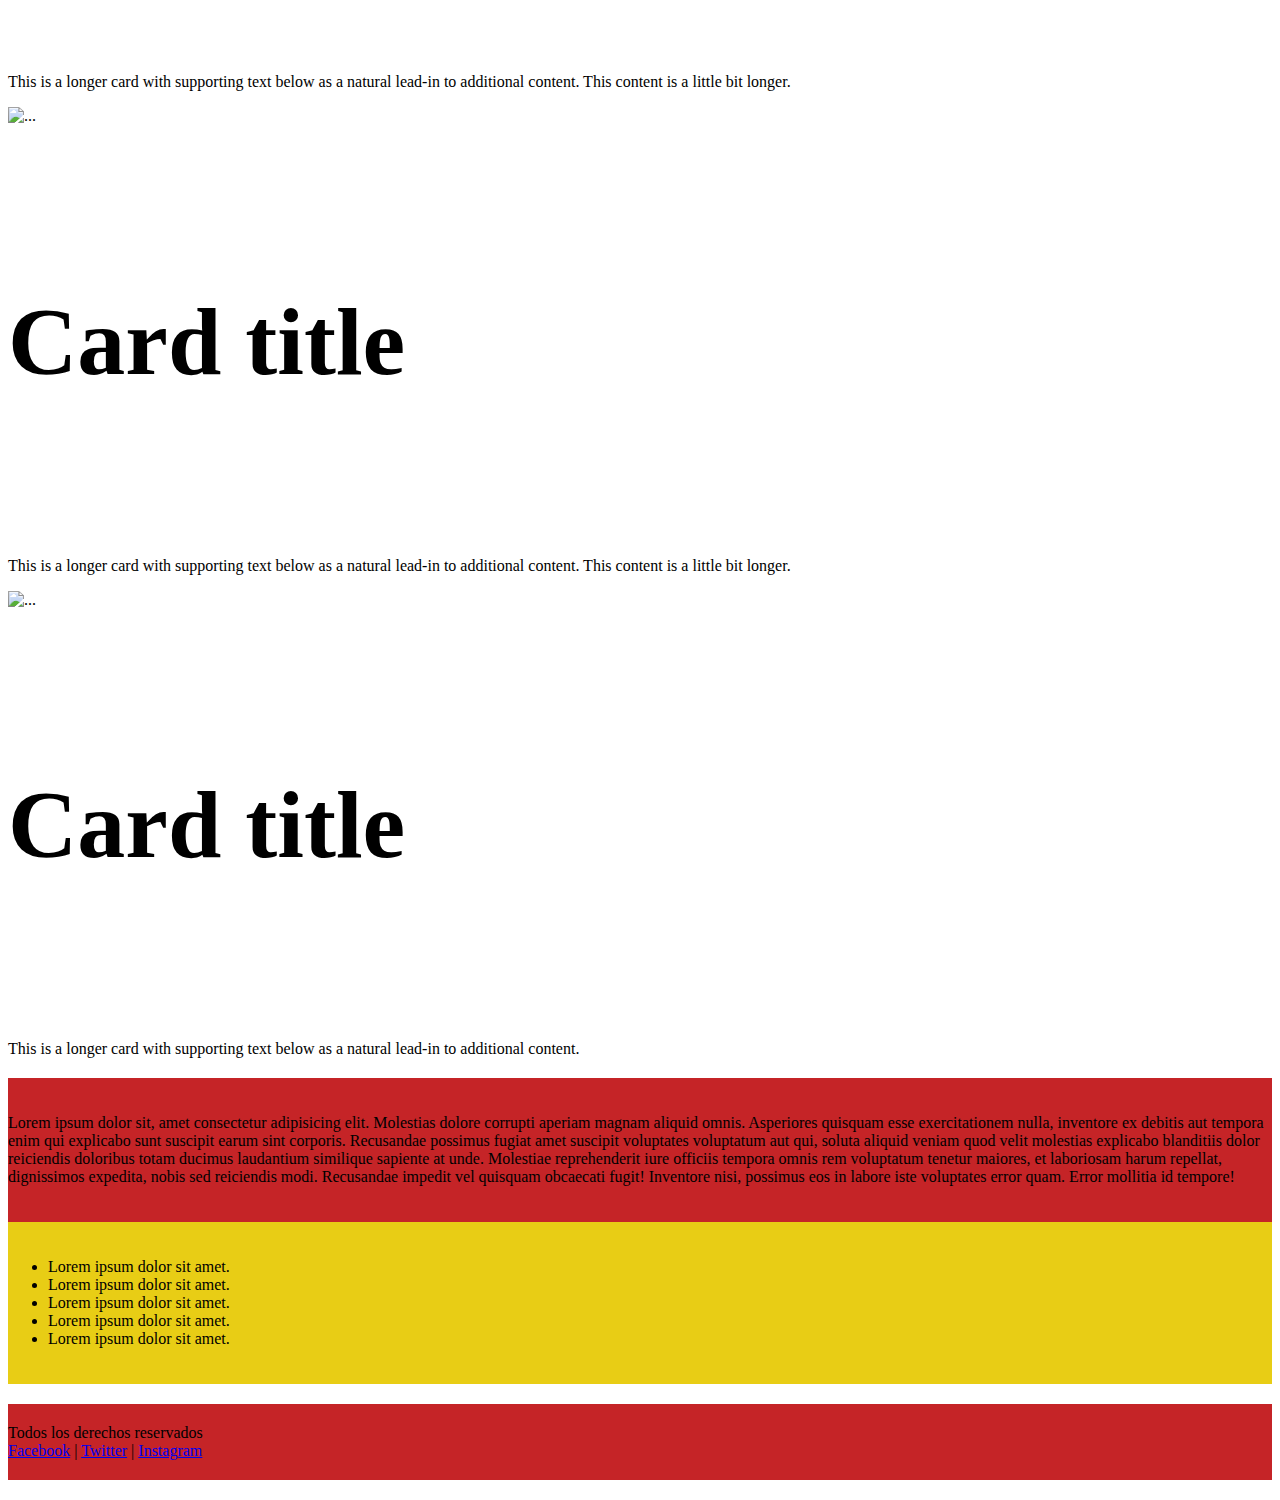
==== commit 3f4f1059: "Desarrollo del banner principal" ====
--- a/index.html
+++ b/index.html
@@ -55,28 +55,53 @@
             </div>
         </header>
 
-        <section class="row banner">
-            <div class="col">
-                <h2>Promos</h2>
-                <p>Lorem ipsum dolor sit amet.</p>
-                <img class="img-fluid" src="img/fallon-michael-Fde8e30pJL4-unsplash.jpg" alt="">
-            </div>
+        <section class="row">
+            <div class="card bg-dark text-white">
+                <img src="img/pizza_compartir.jpg" class="card-img" alt="...">
+                <div class="card-img-overlay my-3">
+
+                  <h1 class="card-title">2x1</h1>
+                  <h2 class="sub-title mt-1">en pizzas</h2>
+
+                  <p class="card-text">Ideal para compartir</p>
+                  <button type="button" class="pedir col-auto btn btn-danger">Pedir</button>
+                </div>
+              </div>
         </section>
 
+    <div class="container">
         <section class="row servicios justify-content-center">
-            <div class="servicio col-sm-6 col-md-4 col-lg-3">
-                <h3>Titulo servicio</h3>
-                <p>Lorem ipsum dolor sit amet consectetur adipisicing elit. Sint, corporis!</p>
-            </div>
-            <div class="servicio col-sm-6 col-md-4 col-lg-3 offset-1">
-                <h3>Titulo servicio</h3>
-                <p>Lorem ipsum dolor sit amet consectetur adipisicing elit. Sint, corporis!</p>
-            </div>
-            <div class="servicio col-sm-6 col-md-4 col-lg-3 offset-1">
-                <h3>Titulo servicio</h3>
-                <p>Lorem ipsum dolor sit amet consectetur adipisicing elit. Sint, corporis!</p>
-            </div>  
+            <div class="row row-cols-1 row-cols-md-3">
+                <div class="col mb-4">
+                  <div class="card">
+                    <img src="..." class="card-img-top" alt="...">
+                    <div class="card-body">
+                      <h5 class="card-title">Card title</h5>
+                      <p class="card-text">This is a longer card with supporting text below as a natural lead-in to additional content. This content is a little bit longer.</p>
+                    </div>
+                  </div>
+                </div>
+                <div class="col mb-4">
+                  <div class="card">
+                    <img src="..." class="card-img-top" alt="...">
+                    <div class="card-body">
+                      <h5 class="card-title">Card title</h5>
+                      <p class="card-text">This is a longer card with supporting text below as a natural lead-in to additional content. This content is a little bit longer.</p>
+                    </div>
+                  </div>
+                </div>
+                <div class="col mb-4">
+                  <div class="card">
+                    <img src="..." class="card-img-top" alt="...">
+                    <div class="card-body">
+                      <h5 class="card-title">Card title</h5>
+                      <p class="card-text">This is a longer card with supporting text below as a natural lead-in to additional content.</p>
+                    </div>
+                  </div>
+                </div>
+              </div>
         </section>
+    </div>
 
         <section class="row">
             <div class="col-md col-lg-9 sobre-nosotros">
@@ -112,6 +137,7 @@
 
 
     <script src="https://cdn.jsdelivr.net/npm/jquery@3.5.1/dist/jquery.slim.min.js" integrity="sha384-DfXdz2htPH0lsSSs5nCTpuj/zy4C+OGpamoFVy38MVBnE+IbbVYUew+OrCXaRkfj" crossorigin="anonymous"></script>
-    <script src="https://cdn.jsdelivr.net/npm/bootstrap@4.6.1/dist/js/bootstrap.bundle.min.js" integrity="sha384-fQybjgWLrvvRgtW6bFlB7jaZrFsaBXjsOMm/tB9LTS58ONXgqbR9W8oWht/amnpF" crossorigin="anonymous"></script>
+    <script src="https://cdn.jsdelivr.net/npm/popper.js@1.16.1/dist/umd/popper.min.js" integrity="sha384-9/reFTGAW83EW2RDu2S0VKaIzap3H66lZH81PoYlFhbGU+6BZp6G7niu735Sk7lN" crossorigin="anonymous"></script>
+    <script src="https://cdn.jsdelivr.net/npm/bootstrap@4.6.1/dist/js/bootstrap.min.js" integrity="sha384-VHvPCCyXqtD5DqJeNxl2dtTyhF78xXNXdkwX1CZeRusQfRKp+tA7hAShOK/B/fQ2" crossorigin="anonymous"></script>
 </body>
 </html>--- a/css/styles.css
+++ b/css/styles.css
@@ -13,6 +13,8 @@
 
 .row{
     margin-bottom: 20px;
+    position: relative;
+    
 }
 
 body{
@@ -32,11 +34,31 @@
     font-family: 'Shrikhand', cursive;
     color:#C52427;
 }
-.banner{
+
+
+
+.card-title{
+    font-weight: 900;
+    font-size: 6em;  
+}
+
+.sub-title{
+    font-weight: 700;
+    font-size: 4em;
+    
+}
+
+
+/* .banner{
     background-color: #C52427;
     padding-top: 200px;
     padding-bottom: 200px;
-}
+    height: 600px;
+     */
+    
+    
+/* } */
+
 
 .servicios .servicio{
     background-color: var(--color-conte2);
